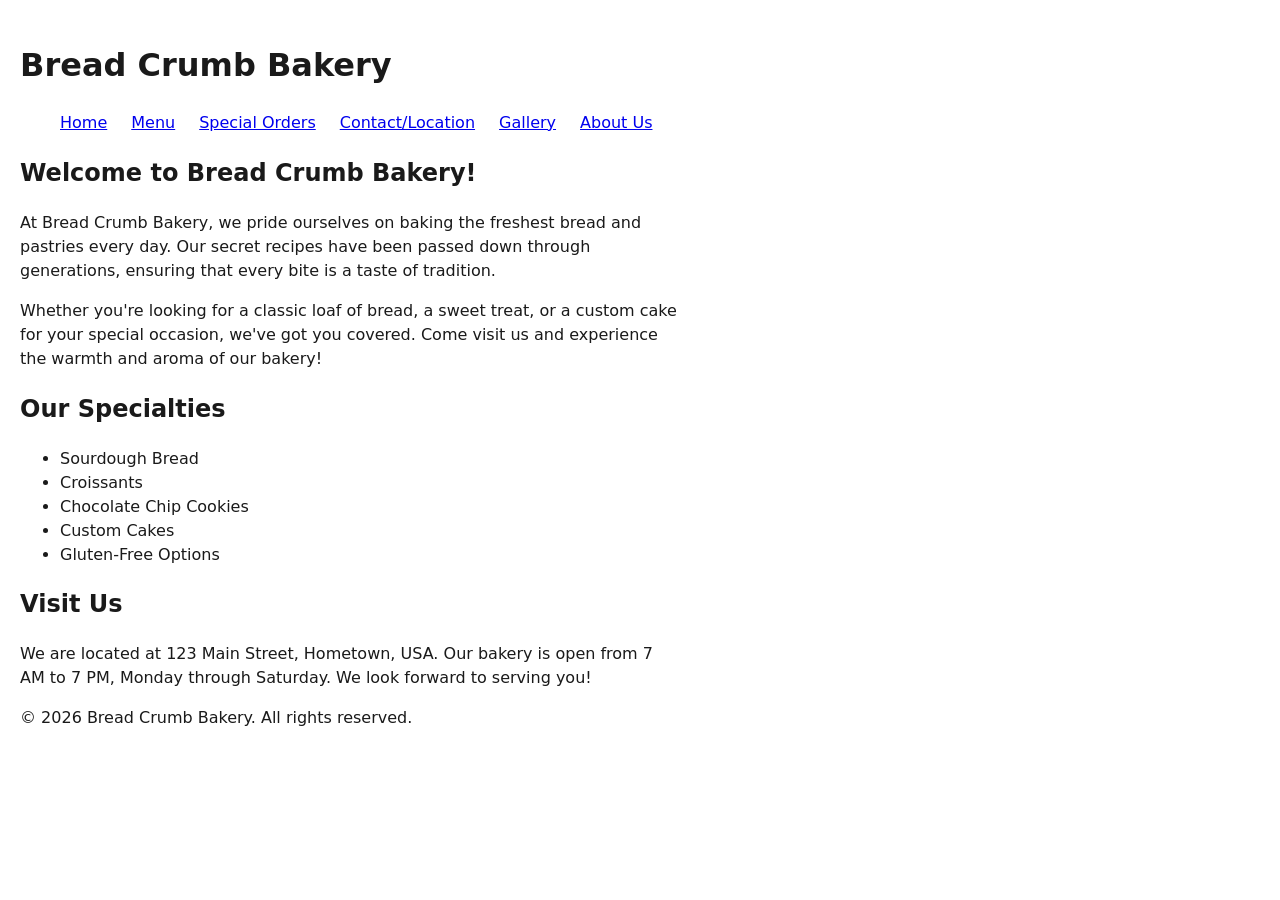
==== index.html @ f00494a9 "Accessibility Changes" ====
<!DOCTYPE html>
<html lang="en">
<head>
    <meta charset="UTF-8">
    <meta name="viewport" content="width=device-width, initial-scale=1.0">
    <link rel="stylesheet" href="style.css">
    <title>Bread Crumb Bakery</title>
</head>
<body>

    <header>
        <h1>Bread Crumb Bakery</h1>
        <nav class="site-nav">
            <ul>
                <li><a href="index.html">Home</a></li>
                <li><a href="menu.html">Menu</a></li>
                <li><a href="special.html">Special Orders</a></li>
                <li><a href="contact.html">Contact/Location</a></li>
                <li><a href="gallery.html">Gallery</a></li>
                <li><a href="about.html">About Us</a></li>
                
            </ul>
        </nav>
    </header>

    <main>
        <section>
            <h2>Welcome to Bread Crumb Bakery!</h2>
            <p>At Bread Crumb Bakery, we pride ourselves on baking the freshest bread and pastries every day. Our secret recipes have been passed down through generations, ensuring that every bite is a taste of tradition.</p>
            <p>Whether you're looking for a classic loaf of bread, a sweet treat, or a custom cake for your special occasion, we've got you covered. Come visit us and experience the warmth and aroma of our bakery!</p>
        </section>

        <section>
            <h2>Our Specialties</h2>
            <ul>
                <li>Sourdough Bread</li>
                <li>Croissants</li>
                <li>Chocolate Chip Cookies</li>
                <li>Custom Cakes</li>
                <li>Gluten-Free Options</li>
            </ul>
        </section>

        <section>
            <h2>Visit Us</h2>
            <p>We are located at 123 Main Street, Hometown, USA. Our bakery is open from 7 AM to 7 PM, Monday through Saturday. We look forward to serving you!</p>
        </section>
    </main>

    <footer>
        <p>&copy; 2026 Bread Crumb Bakery. All rights reserved.</p>
    </footer>
</body>
</html>
---- style.css ----
*, *::before, *::after { box-sizing: border-box; }

body {
  margin: 0;
  padding: 20px;
  font-family: system-ui, sans-serif;
  font-size: 1rem;
  line-height: 1.5;
  color: #1a1a1a;
}

h1, h2, h3 { line-height: 1.5; }
p { max-width: 65ch; }

:root {
  --brand: hsl(113, 73%, 42%);
  --ink:   #1a1a1a;
  --paper: hsla(206, 70%, 96%, 0.863);
}

a:hover, 
a:focus { 
  color: #1d6fb8; 
}

.site-nav {
  display: flex;
  justify-content: space-between;
  align-items: center;
  gap: 1rem;
}
.site-nav ul { display: flex; gap: 1.5rem; list-style: none; margin: 0; }

.card-grid {
  display: grid;
  grid-template-columns: repeat(auto-fit, minmax(350px, 1fr));
  gap: 1rem;
}
.card { padding: 1rem; border: 1px solid #d9e2ec; border-radius: 8px; }
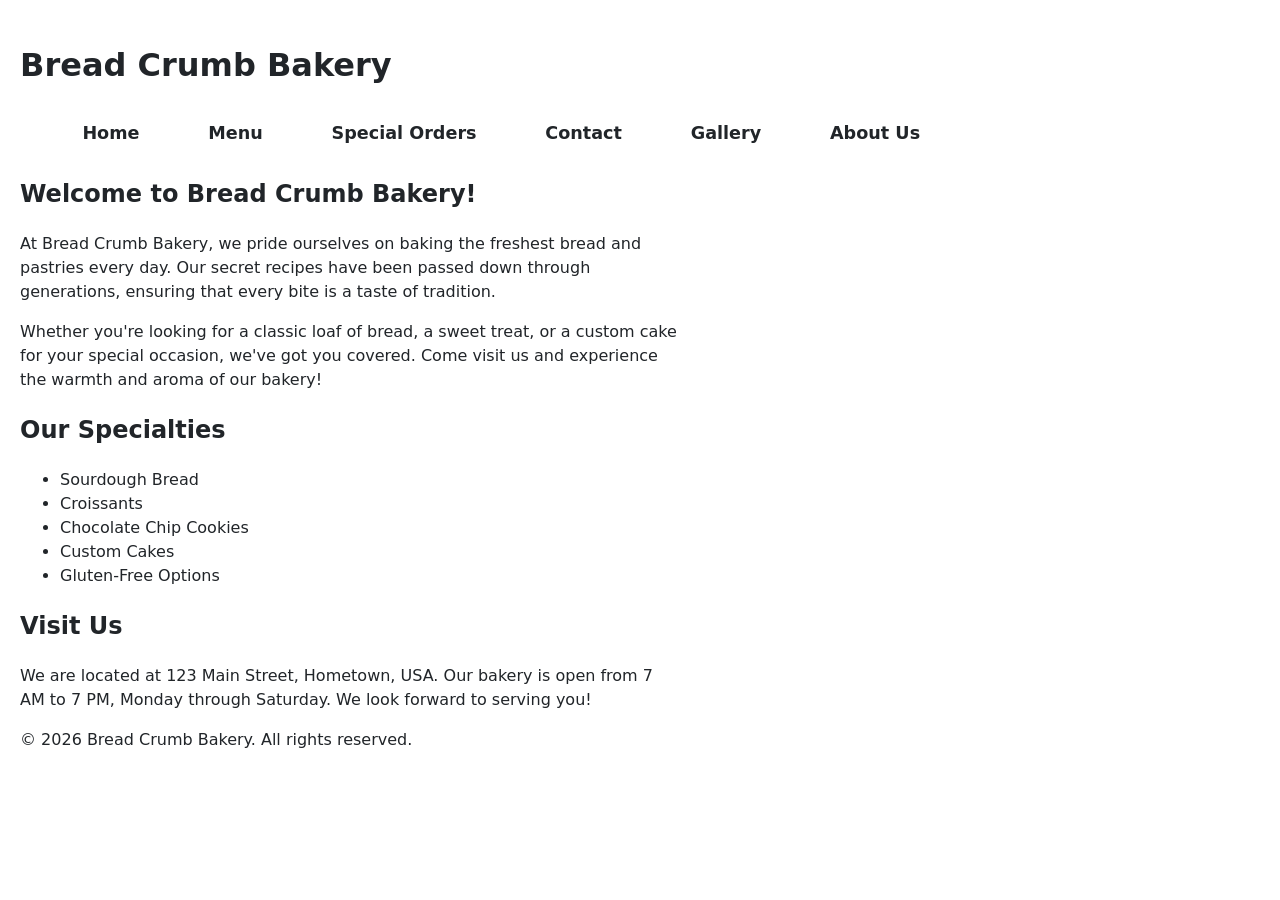
==== commit 159b02bf: "added frames" ====
--- a/index.html
+++ b/index.html
@@ -15,7 +15,7 @@
                 <li><a href="index.html">Home</a></li>
                 <li><a href="menu.html">Menu</a></li>
                 <li><a href="special.html">Special Orders</a></li>
-                <li><a href="contact.html">Contact/Location</a></li>
+                <li><a href="contact.html">Contact</a></li>
                 <li><a href="gallery.html">Gallery</a></li>
                 <li><a href="about.html">About Us</a></li>
                 
--- a/style.css
+++ b/style.css
@@ -36,4 +36,124 @@
   grid-template-columns: repeat(auto-fit, minmax(350px, 1fr));
   gap: 1rem;
 }
-.card { padding: 1rem; border: 1px solid #d9e2ec; border-radius: 8px; }+.card { padding: 1rem; border: 1px solid #d9e2ec; border-radius: 8px; }
+
+:root {
+    --bg-color: #ffffff;
+    --text-color: #212529; /* High contrast dark gray */
+    --primary-color: #0056b3; /* Compliant blue with 4.5:1 ratio on white */
+    --border-color: #767676;
+    --focus-outline: #d9381e; /* High visibility contrast color for focus */
+}
+.site-nav a {
+  color: var(--text-light);          /* Changed to white*/
+  background-color: rgba(255, 255, 255, 0.15); /* Semi-transparent bubble background */
+  border: 1px solid var(--secondary-color);    /* Border outline */
+  text-decoration: none;
+  font-weight: 600;
+  font-size: 1.1rem;
+  padding: 0.6rem 1.4rem;            /* Long padding for bubble */
+  border-radius: 50px;               /* Bubble Text */
+  display: inline-block;             /* Ensures padding behaves consistently */
+  transition: var(--transition);
+}
+.site-nav a:hover {
+  color: var(--primary-color);
+  background-color: var(--secondary-color); /* Flips background color on hover */
+  border-color: var(--secondary-color);
+}
+
+.site-nav a:focus {
+  outline: 3px solid var(--accent-color);
+  outline-offset: 4px;
+  color: var(--primary-color);
+  background-color: var(--secondary-color);
+}
+
+body {
+    background-color: var(--bg-color);
+    color: var(--text-color);
+    font-family: system-ui, -apple-system, sans-serif;
+    line-height: 1.5;
+}
+
+form {
+    max-width: 500px;
+    margin: 2rem 0;
+}
+
+.form-group {
+    margin-bottom: 1.5rem;
+    display: flex;
+    flex-direction: column;
+}
+
+label {
+    font-weight: bold;
+    margin-bottom: 0.5rem;
+}
+
+input[type="text"],
+input[type="email"],
+input[type="tel"],
+select,
+textarea {
+    font: inherit;
+    padding: 0.5rem;
+    border: 2px solid var(--border-color);
+    border-radius: 4px;
+    background-color: #ffffff;
+    color: var(--text-color);
+    width: 100%;
+    box-sizing: border-box;
+}
+
+fieldset {
+    border: 2px solid var(--border-color);
+    border-radius: 4px;
+    padding: 1rem;
+    margin-bottom: 1.5rem;
+}
+
+legend {
+    font-weight: bold;
+    padding: 0 0.5rem;
+}
+
+.radio-group {
+    display: flex;
+    align-items: center;
+    margin-bottom: 0.5rem;
+}
+
+.radio-group input[type="radio"] {
+    margin-right: 0.5rem;
+    width: 18px;
+    height: 18px;
+}
+
+.form-hint {
+    font-size: 0.875rem;
+    color: #495057; /* Meets 4.5:1 minimum on white background */
+    margin-top: 0.25rem;
+}
+
+button {
+    background-color: var(--primary-color);
+    color: #ffffff;
+    padding: 0.75rem 1.5rem;
+    border: none;
+    border-radius: 4px;
+    font-size: 1rem;
+    font-weight: bold;
+    cursor: pointer;
+}
+
+/* --- Keyboard Accessibility & Focus Styles --- */
+input:focus,
+select:focus,
+textarea:focus,
+button:focus {
+    outline: 3px solid var(--focus-outline);
+    outline-offset: 2px;
+}
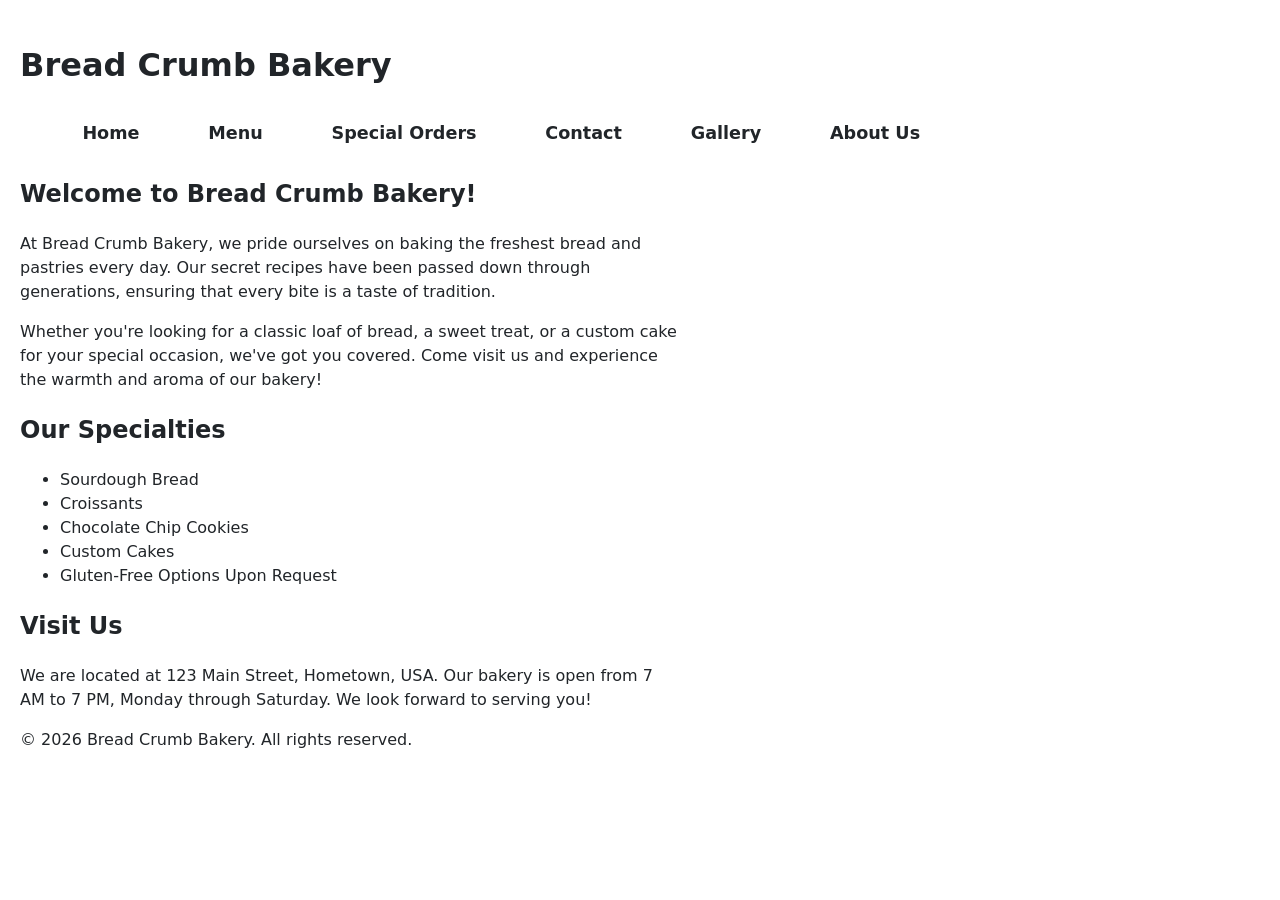
==== commit fd5a2814: "Milestone2" ====
--- a/index.html
+++ b/index.html
@@ -37,7 +37,7 @@
                 <li>Croissants</li>
                 <li>Chocolate Chip Cookies</li>
                 <li>Custom Cakes</li>
-                <li>Gluten-Free Options</li>
+                <li>Gluten-Free Options Upon Request</li>
             </ul>
         </section>
 
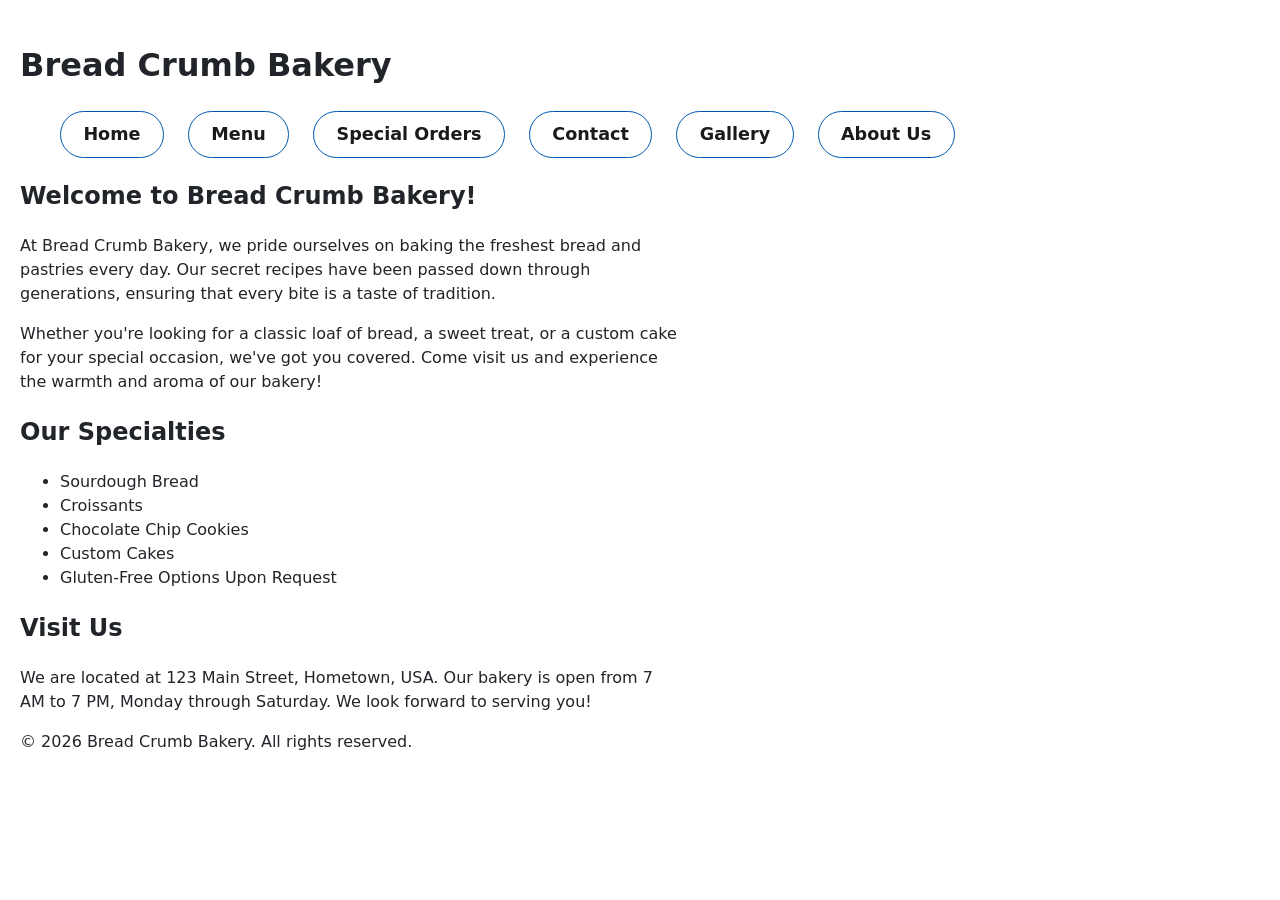
==== commit 5fd12e18: "jscript started" ====
--- a/index.html
+++ b/index.html
@@ -4,6 +4,7 @@
     <meta charset="UTF-8">
     <meta name="viewport" content="width=device-width, initial-scale=1.0">
     <link rel="stylesheet" href="style.css">
+    <script src="script.js" defer></script>
     <title>Bread Crumb Bakery</title>
 </head>
 <body>
--- a/style.css
+++ b/style.css
@@ -58,7 +58,7 @@
   transition: var(--transition);
 }
 .site-nav a:hover {
-  color: var(--primary-color);
+  color: #ffffff;
   background-color: var(--secondary-color); /* Flips background color on hover */
   border-color: var(--secondary-color);
 }
@@ -75,6 +75,13 @@
     color: var(--text-color);
     font-family: system-ui, -apple-system, sans-serif;
     line-height: 1.5;
+}
+
+:root {
+  --text-light: #1a1a1a;
+  --secondary-color: #0056b3;
+  --accent-color: #d9381e;
+  --transition: all 0.2s ease-in-out;
 }
 
 form {
